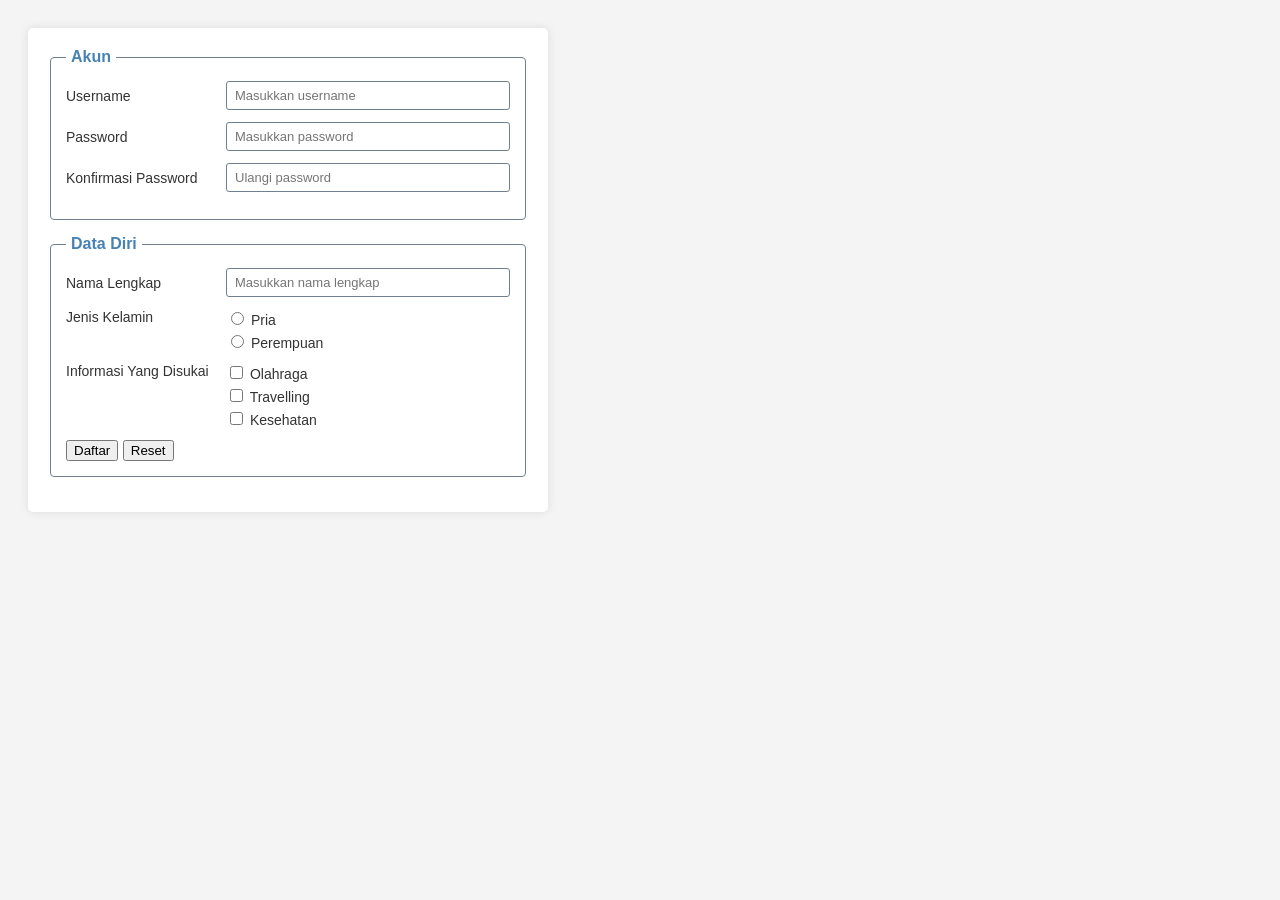
==== index2.html @ fe10d363 "Add files via upload" ====
<!DOCTYPE html>
<html lang="id">
<head>
    <meta charset="UTF-8">
    <meta name="viewport" content="width=device-width, initial-scale=1.0">
    <title>Tugas 2</title>
    
    <link rel="stylesheet" href="form.css">
</head>
<body>

    <form action="" method="post">
        <!-- Section Akun -->
        <fieldset>
            <legend>Akun</legend>
            
            <div class="form-group">
                <label for="username">Username</label>
                <!-- Input Type Text -->
                <input type="text" id="username" name="username" placeholder="Masukkan username">
            </div>
            
            <div class="form-group">
                <label for="password">Password</label>
                <!-- Input Type Password -->
                <input type="password" id="password" name="password" placeholder="Masukkan password">
            </div>
            
            <div class="form-group">
                <label for="konfirmasi">Konfirmasi Password</label>
                <input type="password" id="konfirmasi" name="konfirmasi" placeholder="Ulangi password">
            </div>
        </fieldset>

        
        <fieldset>
            <legend>Data Diri</legend>

            <div class="form-group">
                <label for="nama">Nama Lengkap</label>
                <!-- Input Type Text -->
                <input type="text" id="nama" name="nama" placeholder="Masukkan nama lengkap">
            </div>

    

            <div class="form-group align-top">
                <label>Jenis Kelamin</label>
                <div class="options-group">
                    <!-- Radio Button -->
                    <label><input type="radio" name="jk" value="Pria"> Pria</label>
                    <label><input type="radio" name="jk" value="Perempuan"> Perempuan</label>
                </div>
            </div>

            <div class="form-group align-top">
                <label>Informasi Yang Disukai</label>
                <div class="options-group">
                    <!-- Checkbox -->
                    <label><input type="checkbox" name="hobi[]" value="Olahraga"> Olahraga</label>
                    <label><input type="checkbox" name="hobi[]" value="Travelling"> Travelling</label>
                    <label><input type="checkbox" name="hobi[]" value="Kesehatan"> Kesehatan</label>
                </div>
            </div>

           
            
            <button type="submit">Daftar</button>
            <button type="reset">Reset</button>
        </div>
    </form>

</body>
</html>
---- form.css ----
body {
    font-family: Arial, sans-serif;
    background-color: #f4f4f4;
    padding: 20px;
}

form {
    width: 480px;
    background-color: #ffffff;
    padding: 20px;
    border-radius: 5px;
    box-shadow: 0 0 10px rgba(0, 0, 0, 0.1);
}

fieldset {
    border: 1px solid #708090;
    margin-bottom: 15px;
    padding: 15px;
    border-radius: 4px;
}

legend {
    color: #4682b4;
    font-weight: bold;
    padding: 0 5px;
}

/* Mengatur baris form agar label & input sejajar */
.form-group {
    display: flex;
    margin-bottom: 12px;
    align-items: center;
}

.form-group.align-top {
    align-items: flex-start;
}

.form-group label {
    width: 160px;
    font-size: 14px;
    color: #333;
}

/* Modifikasi input text, password, select, dan textarea */
.form-group input[type="text"],
.form-group input[type="password"],
.form-group select,
.form-group textarea {
    flex: 1;
    padding: 6px 8px;
    border: 1px solid #708090;
    border-radius: 3px;
    font-family: Arial, sans-serif;
    font-size: 13px;
}

.form-group textarea {
    resize: vertical;
}

/* Grup radio dan checkbox */
.options-group {
    display: flex;
    flex-direction: column;
    gap: 4px;
}

.options-group label {
    width: auto;
    font-weight: normal;
    cursor: pointer;
}

/* Styling Tombol Submit & Reset */
.button-group {
    margin-top: 15px;
}

.button-group button {
    padding: 6px 16px;
    border: 1px solid #708090;
    background-color: #e0e0e0;
    cursor: pointer;
    margin-right: 5px;
    font-size: 13px;
    border-radius: 3px;
}

.button-group button[type="submit"] {
    background-color: #4682b4;
    color: white;
    border-color: #36648b;
}

.button-group button:hover {
    opacity: 0.9;
}
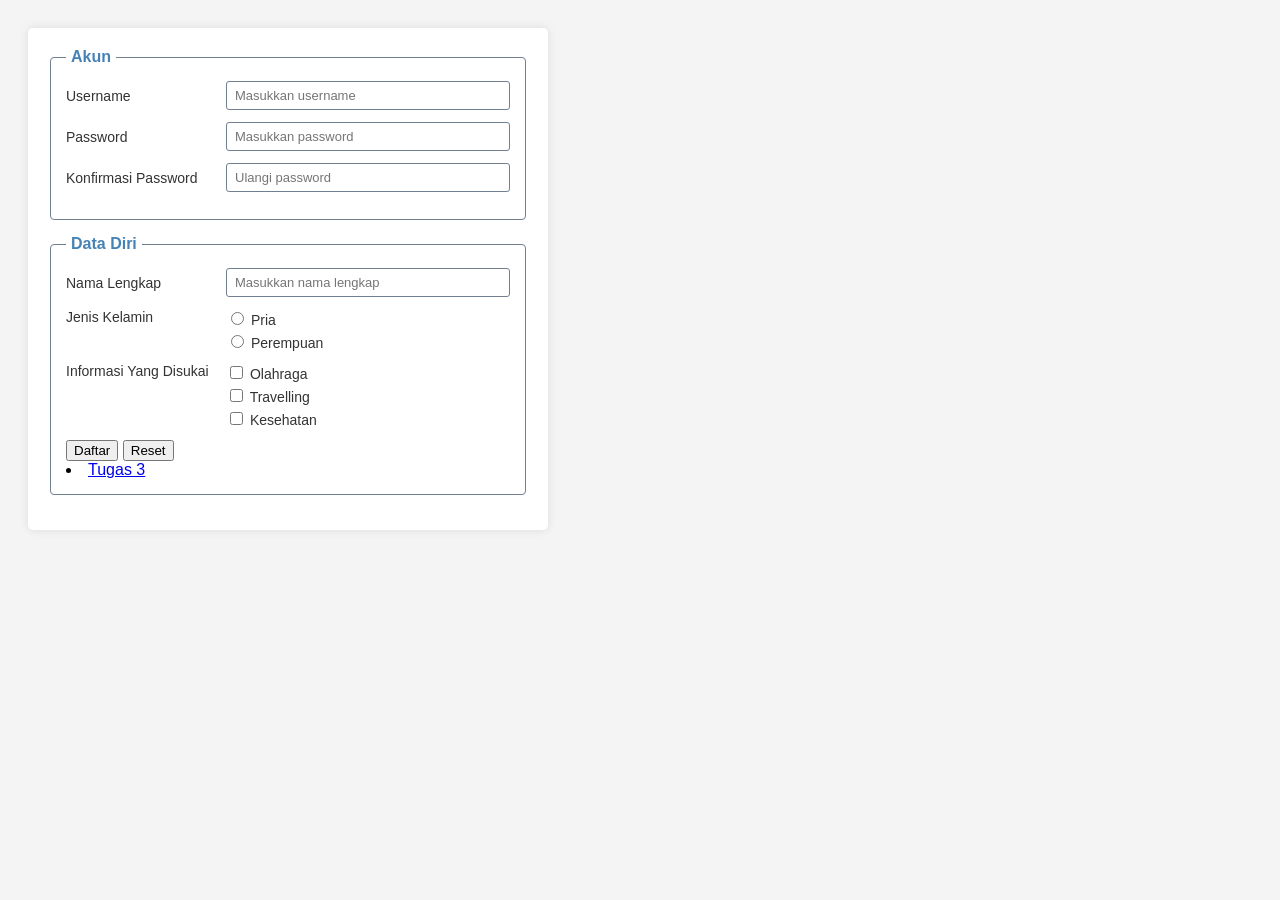
==== commit 48396a23: "Update index2.html" ====
--- a/index2.html
+++ b/index2.html
@@ -69,6 +69,7 @@
             <button type="reset">Reset</button>
         </div>
     </form>
+    <li> <a href="tugas2.html">Tugas 3</a></li>
 
 </body>
-</html>+</html>
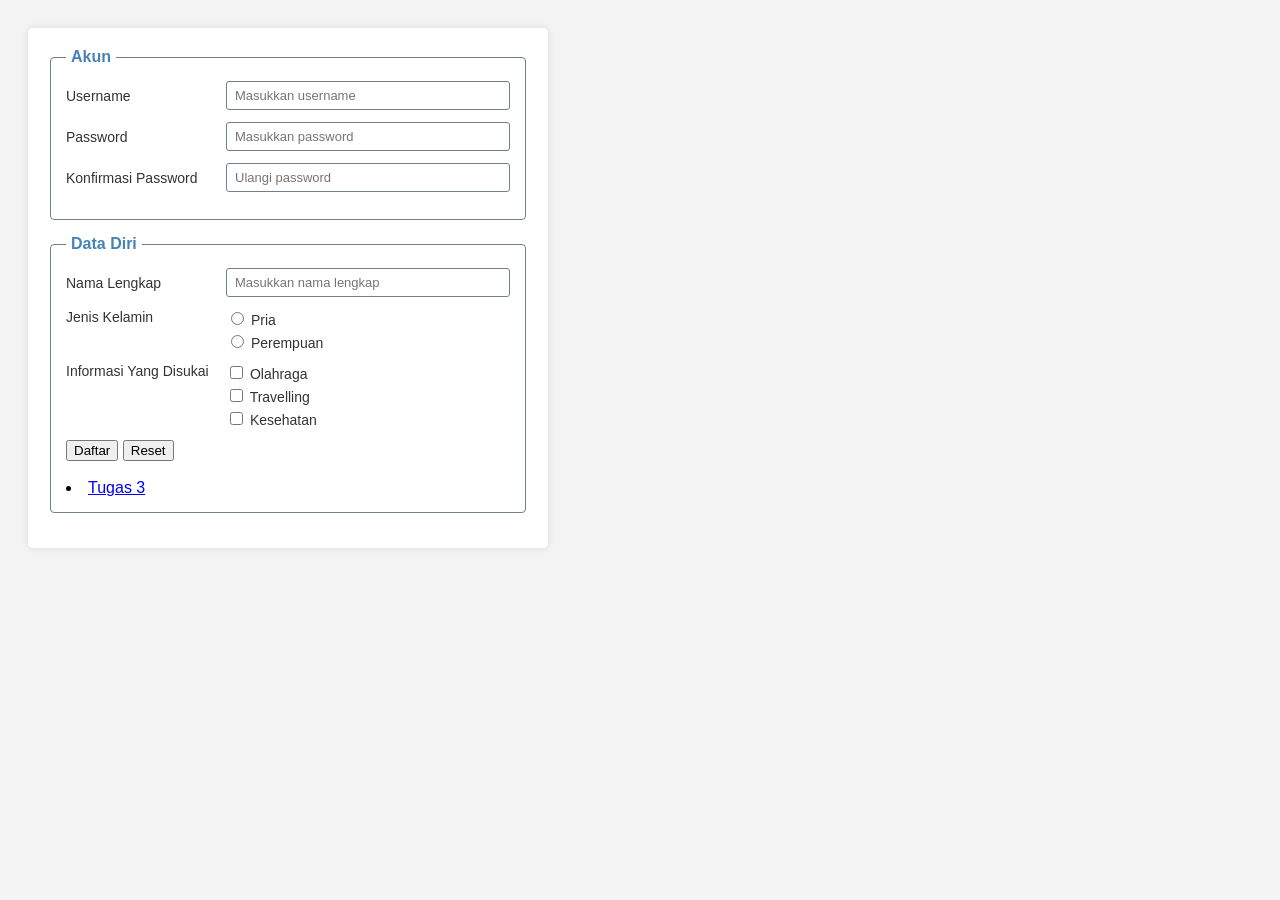
==== commit cf183c08: "Update index2.html" ====
--- a/index2.html
+++ b/index2.html
@@ -67,9 +67,11 @@
             
             <button type="submit">Daftar</button>
             <button type="reset">Reset</button>
+            <br></br>
+             <li> <a href="tugas2.html">Tugas 3</a></li>
         </div>
     </form>
-    <li> <a href="tugas2.html">Tugas 3</a></li>
+   
 
 </body>
 </html>
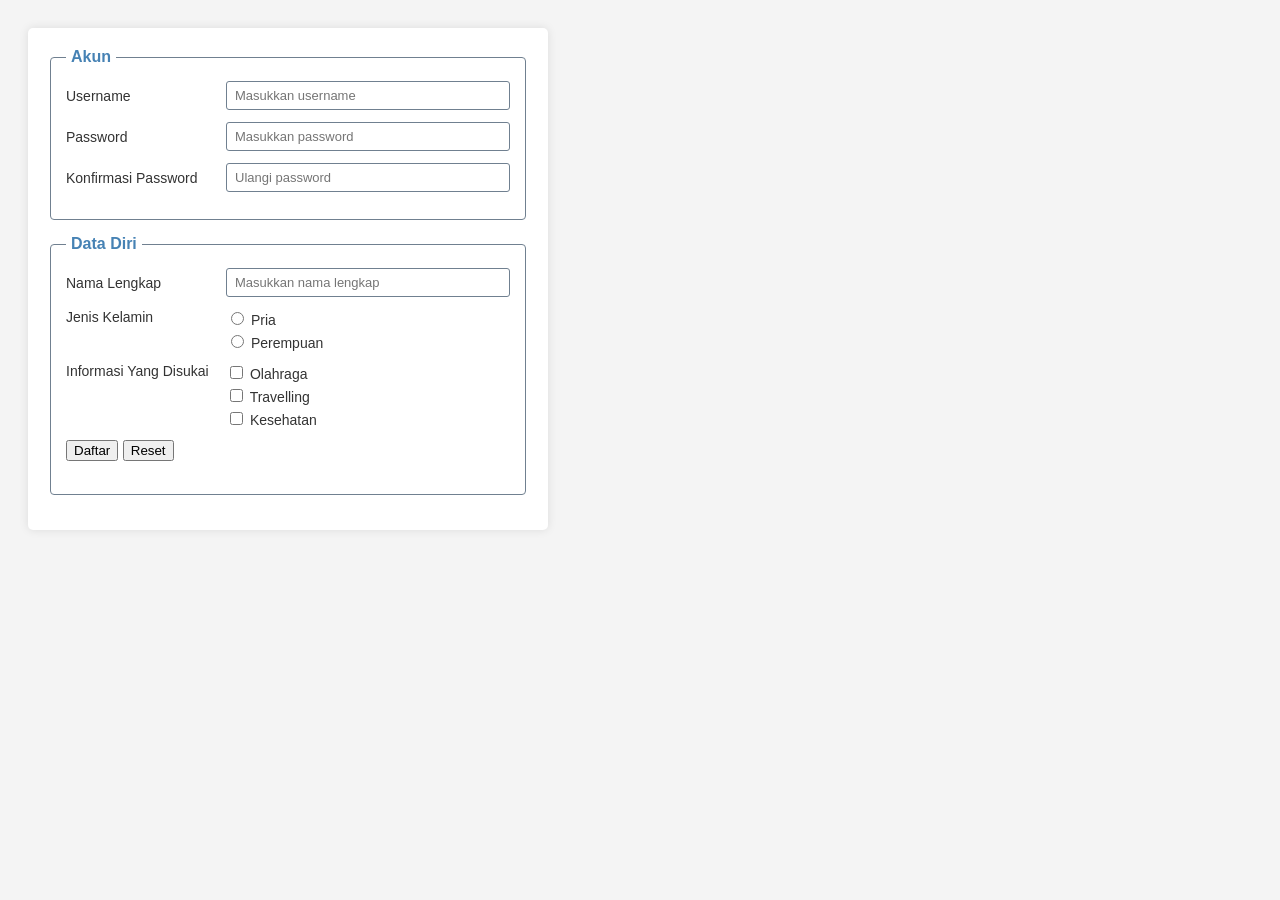
==== commit cb6f5c8f: "Update index2.html" ====
--- a/index2.html
+++ b/index2.html
@@ -68,7 +68,7 @@
             <button type="submit">Daftar</button>
             <button type="reset">Reset</button>
             <br></br>
-             <li> <a href="tugas2.html">Tugas 3</a></li>
+             
         </div>
     </form>
    
